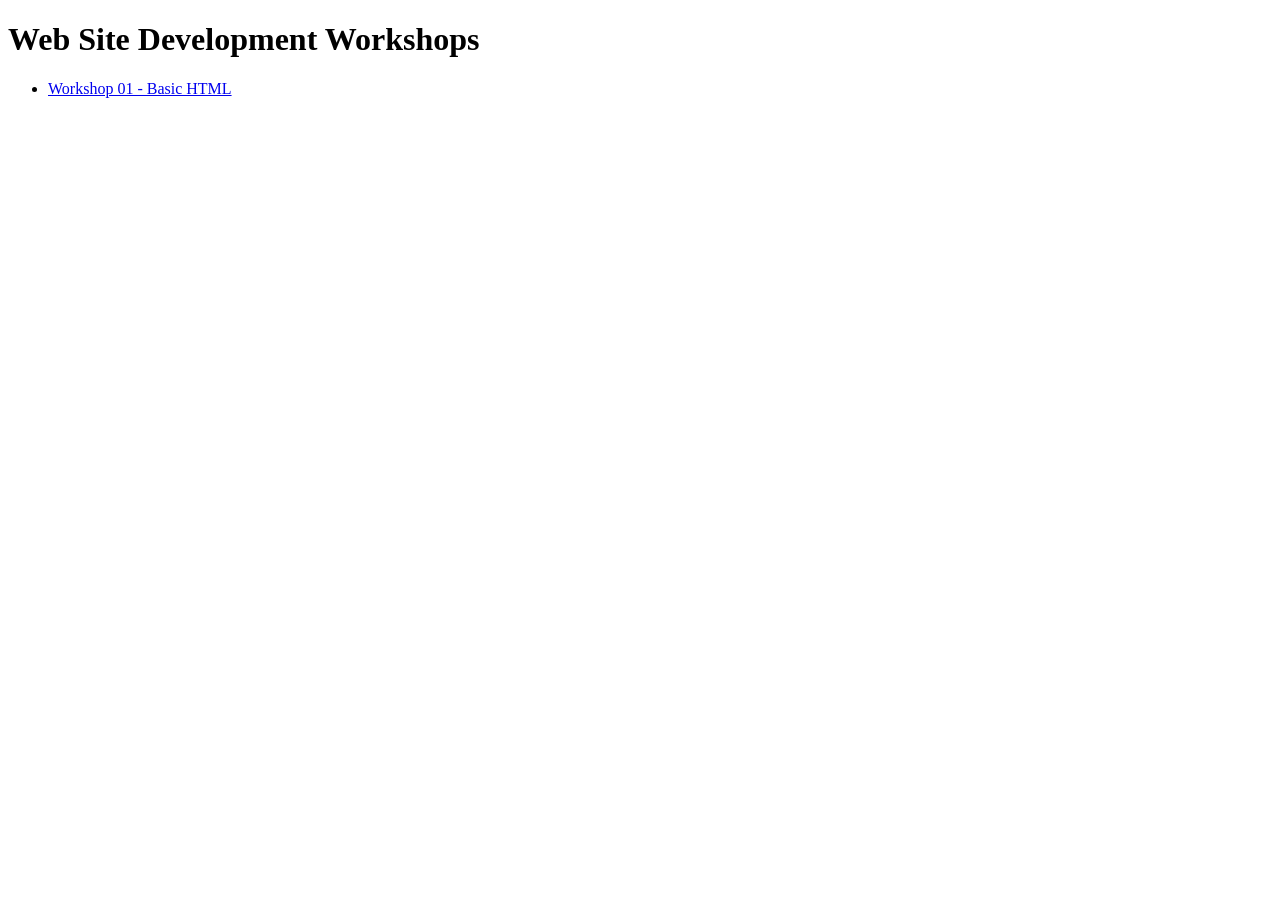
==== index.html @ 1d8053b6 "Added index.html homepage" ====
<!DOCTYPE html>
<html>
<head>
    <title>Web Site Development - Course Portfolio</title>
</head>
<body>
    <h1>Web Site Development Workshops</h1>
    <ul>
        <li><a href="ws01.html">Workshop 01 - Basic HTML</a></li>
    </ul>
</body>
</html>
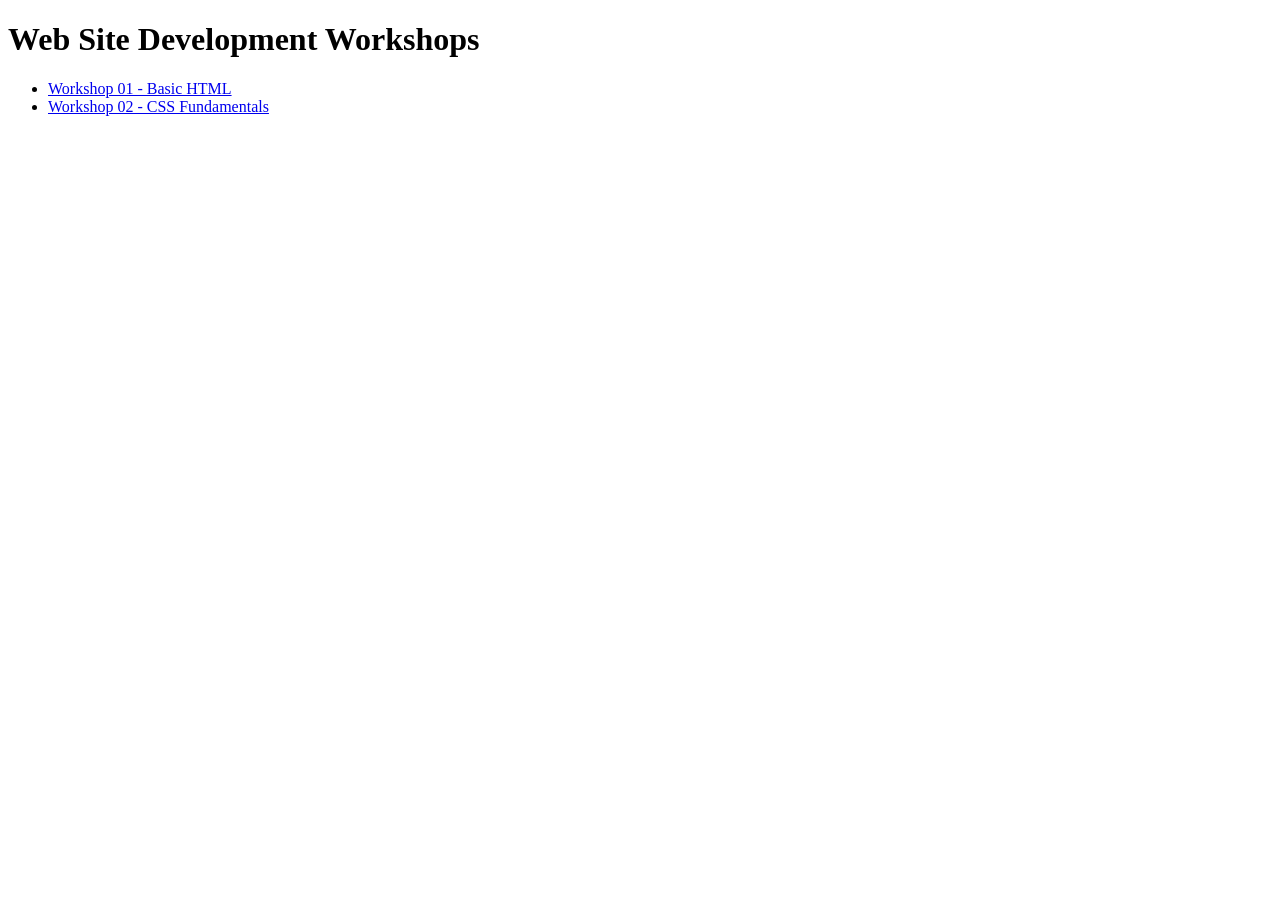
==== commit 6dbed83c: "completed Workshop 02" ====
--- a/index.html
+++ b/index.html
@@ -7,6 +7,7 @@
     <h1>Web Site Development Workshops</h1>
     <ul>
         <li><a href="ws01.html">Workshop 01 - Basic HTML</a></li>
+        <li><a href="WS02/index.html">Workshop 02 - CSS Fundamentals</a></li>
     </ul>
 </body>
 </html>
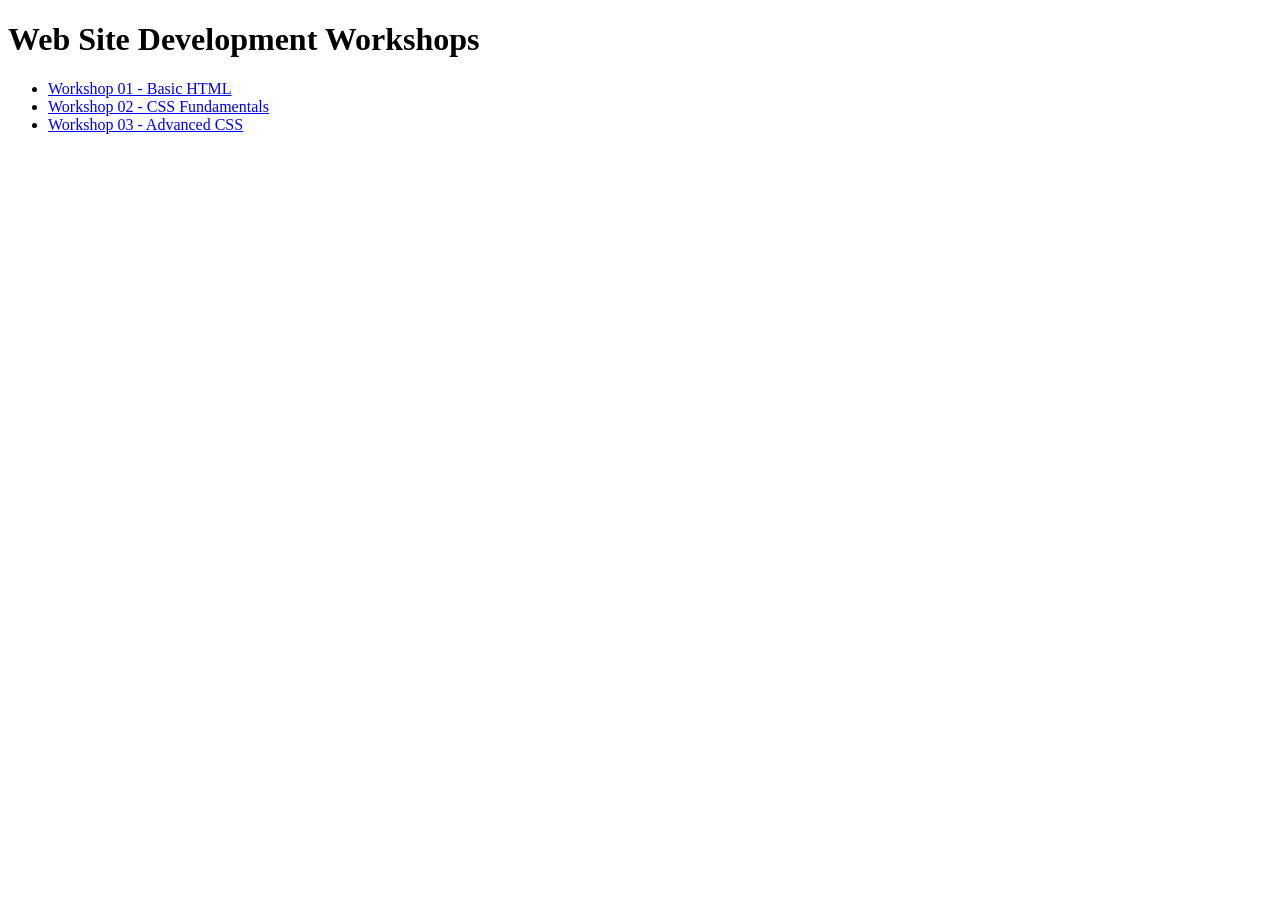
==== commit 87aae65e: "completed workshop 03" ====
--- a/index.html
+++ b/index.html
@@ -8,6 +8,7 @@
     <ul>
         <li><a href="ws01.html">Workshop 01 - Basic HTML</a></li>
         <li><a href="WS02/index.html">Workshop 02 - CSS Fundamentals</a></li>
+        <li><a href="WS03/index.html">Workshop 03 - Advanced CSS</a></li>
     </ul>
 </body>
 </html>
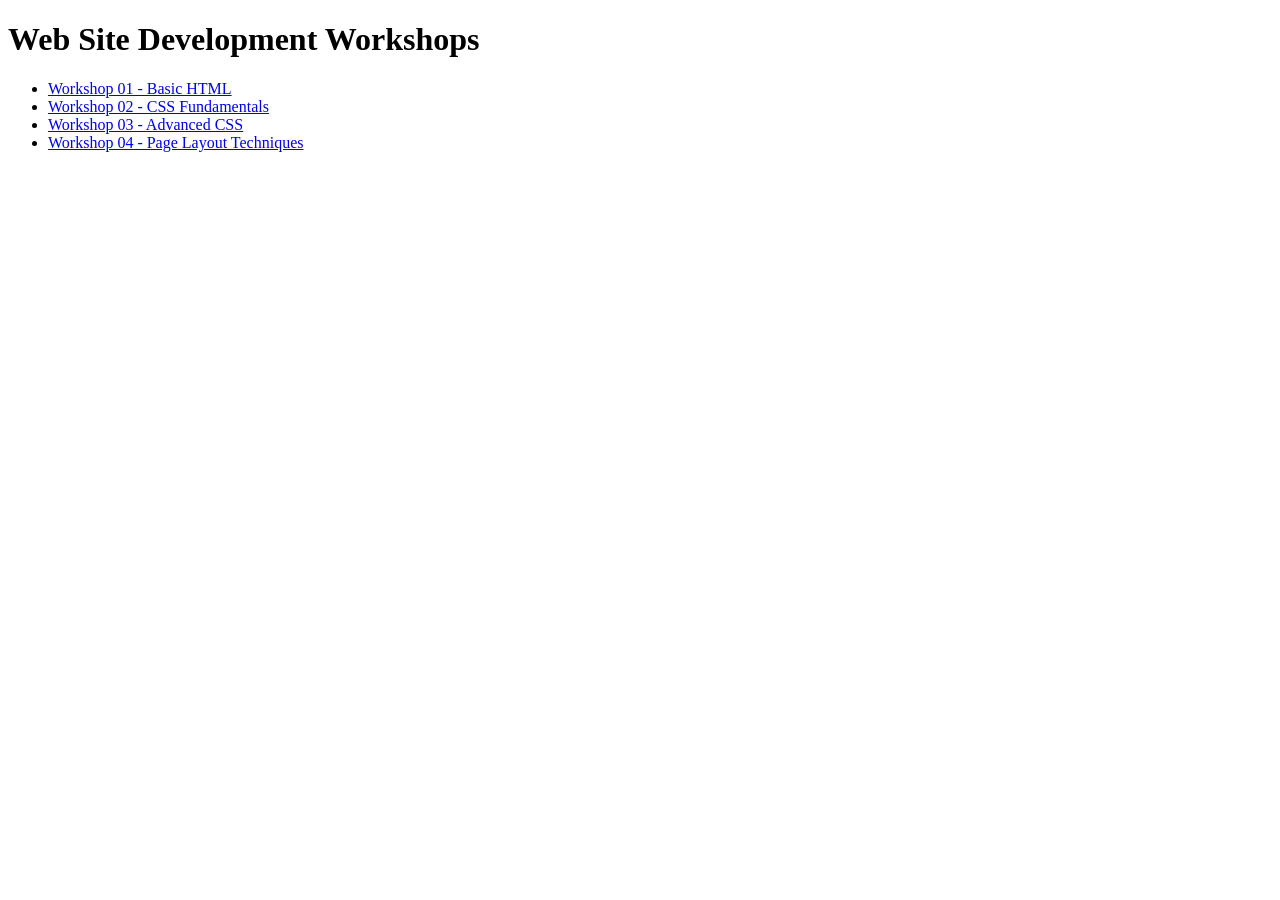
==== commit 6759eb29: "completed workshop 04" ====
--- a/index.html
+++ b/index.html
@@ -9,6 +9,7 @@
         <li><a href="ws01.html">Workshop 01 - Basic HTML</a></li>
         <li><a href="WS02/index.html">Workshop 02 - CSS Fundamentals</a></li>
         <li><a href="WS03/index.html">Workshop 03 - Advanced CSS</a></li>
+        <li><a href="WS04/index.html">Workshop 04 - Page Layout Techniques</a></li>
     </ul>
 </body>
 </html>
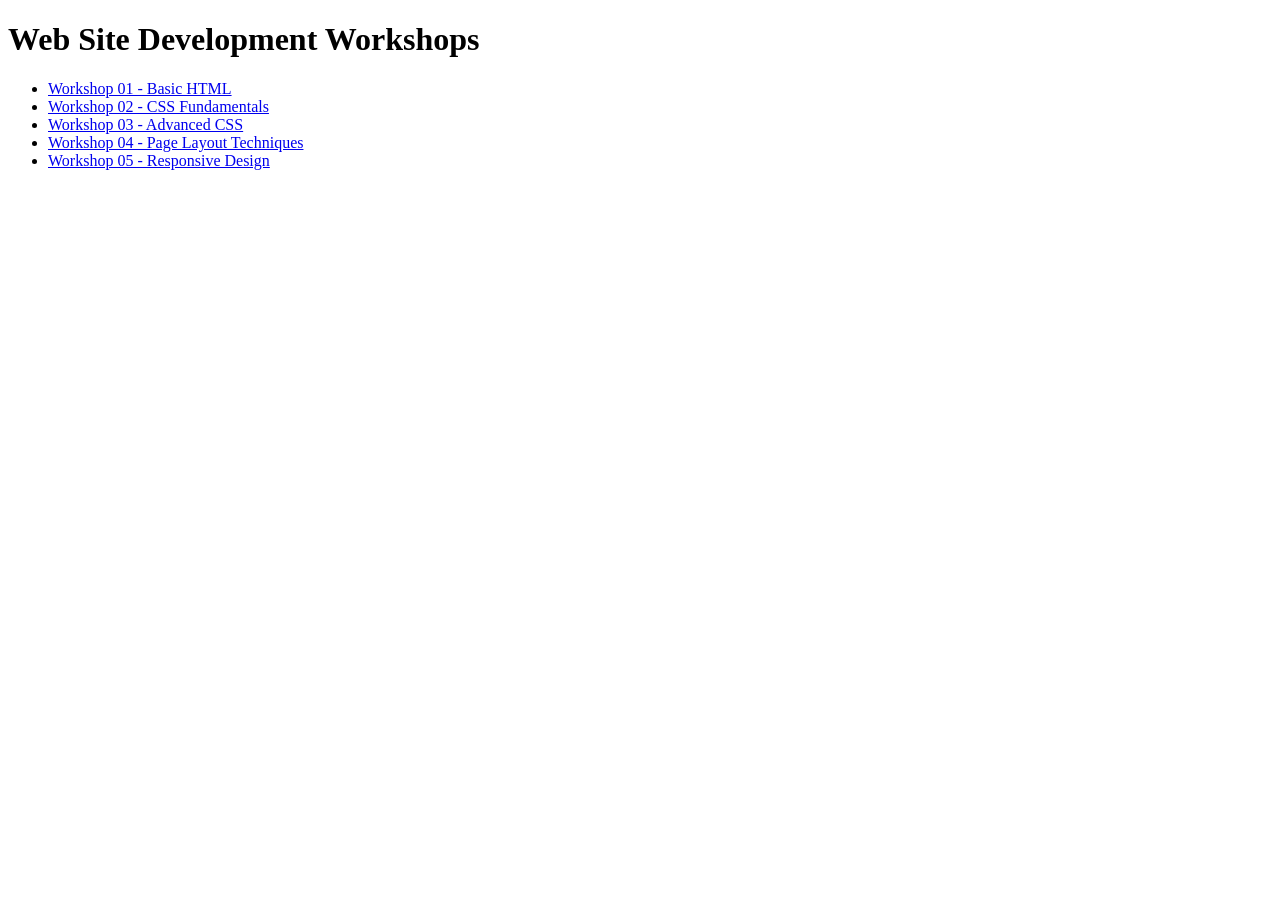
==== commit 3498d5bf: "completed workshop 05" ====
--- a/index.html
+++ b/index.html
@@ -10,6 +10,7 @@
         <li><a href="WS02/index.html">Workshop 02 - CSS Fundamentals</a></li>
         <li><a href="WS03/index.html">Workshop 03 - Advanced CSS</a></li>
         <li><a href="WS04/index.html">Workshop 04 - Page Layout Techniques</a></li>
+        <li><a href="WS05/index.html">Workshop 05 - Responsive Design</a></li>
     </ul>
 </body>
 </html>
